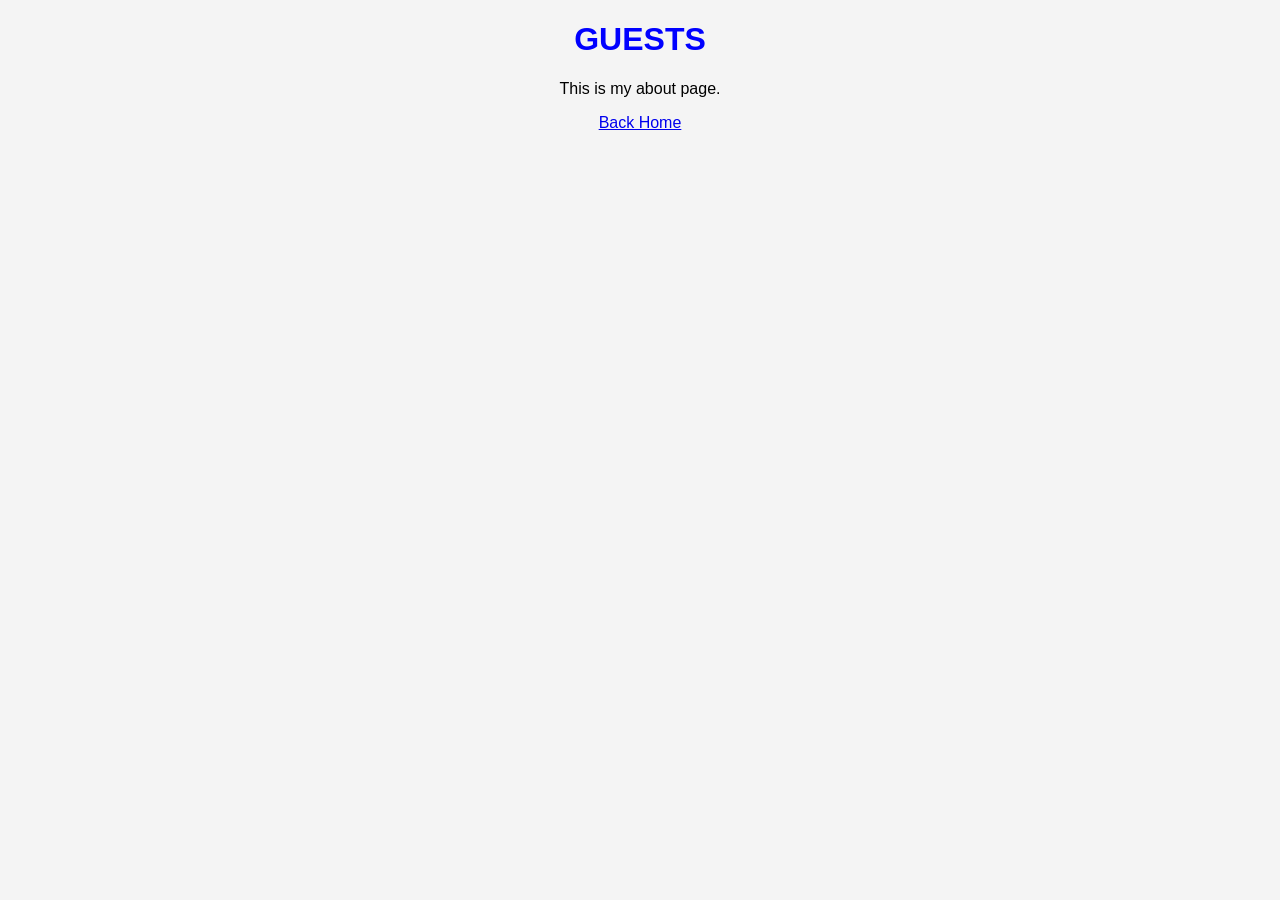
==== Guests.html @ 4d71aa8a "Add files via upload" ====
<!DOCTYPE html>
<html>
<head>
    <title>GUESTS</title>
    <link rel="stylesheet" href="style.css">
</head>
<body>
    <h1>GUESTS</h1>
    <p>This is my about page.</p>

    <a href="index.html" class="button">Back Home</a>
</body>
</html>
---- style.css ----
body {
    font-family: Arial;
    text-align: center;
    background-color: #f4f4f4;
}

h1 {
    color: blue;
}
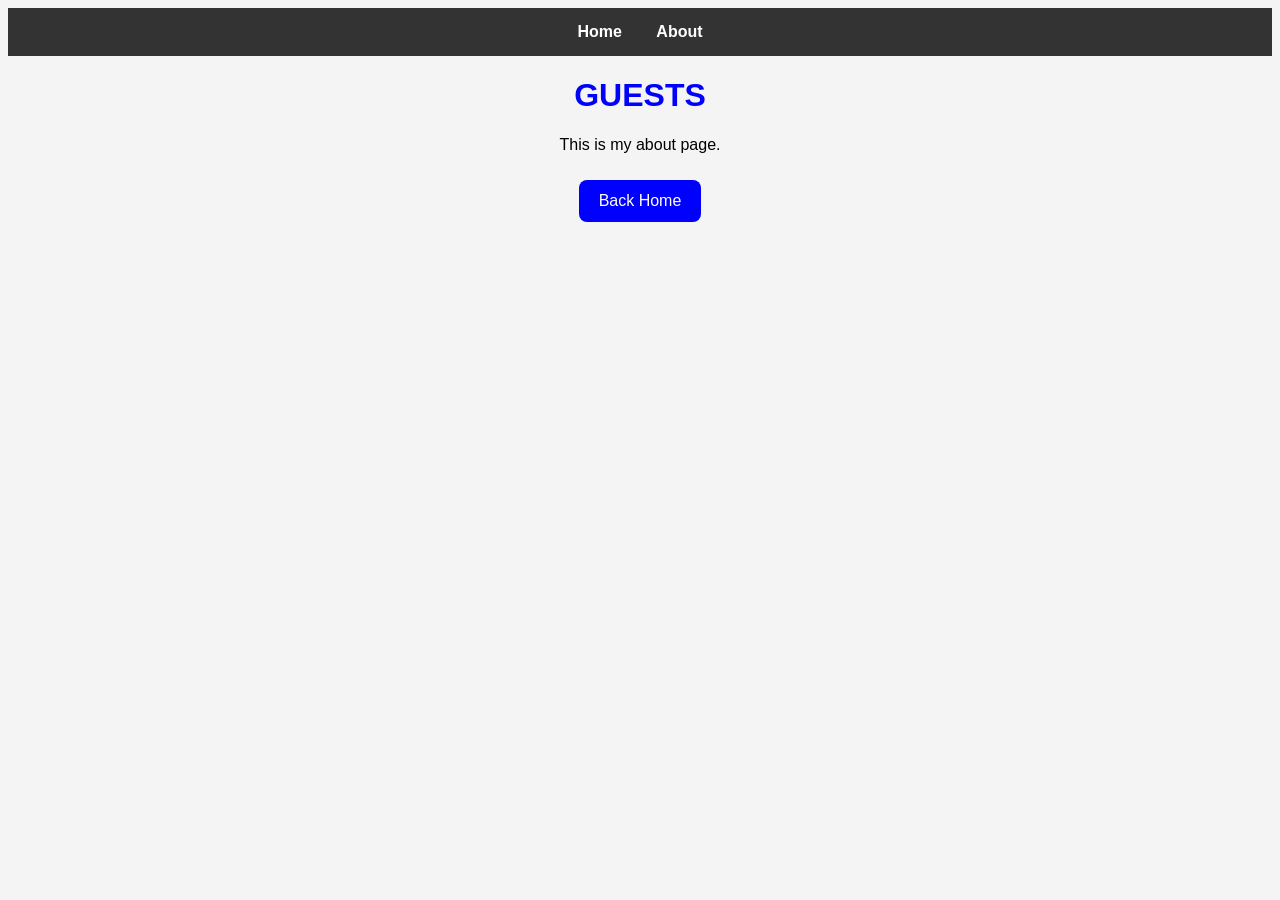
==== commit 22200e3c: "Update Guests.html" ====
--- a/Guests.html
+++ b/Guests.html
@@ -1,3 +1,7 @@
+<nav>
+    <a href="index.html">Home</a>
+    <a href="Guests.html">About</a>
+</nav>
 <!DOCTYPE html>
 <html>
 <head>
@@ -10,4 +14,4 @@
 
     <a href="index.html" class="button">Back Home</a>
 </body>
-</html>+</html>
--- a/style.css
+++ b/style.css
@@ -6,4 +6,34 @@
 
 h1 {
     color: blue;
-}+}
+.button {
+    display: inline-block;
+    padding: 12px 20px;
+    margin: 10px;
+    background-color: blue;
+    color: white;
+    text-decoration: none;
+    border-radius: 8px;
+    font-family: Arial;
+}
+
+.button:hover {
+    background-color: darkblue;
+}
+nav {
+    background-color: #333;
+    padding: 15px;
+    text-align: center;
+}
+
+nav a {
+    color: white;
+    margin: 0 15px;
+    text-decoration: none;
+    font-weight: bold;
+}
+
+nav a:hover {
+    text-decoration: underline;
+}
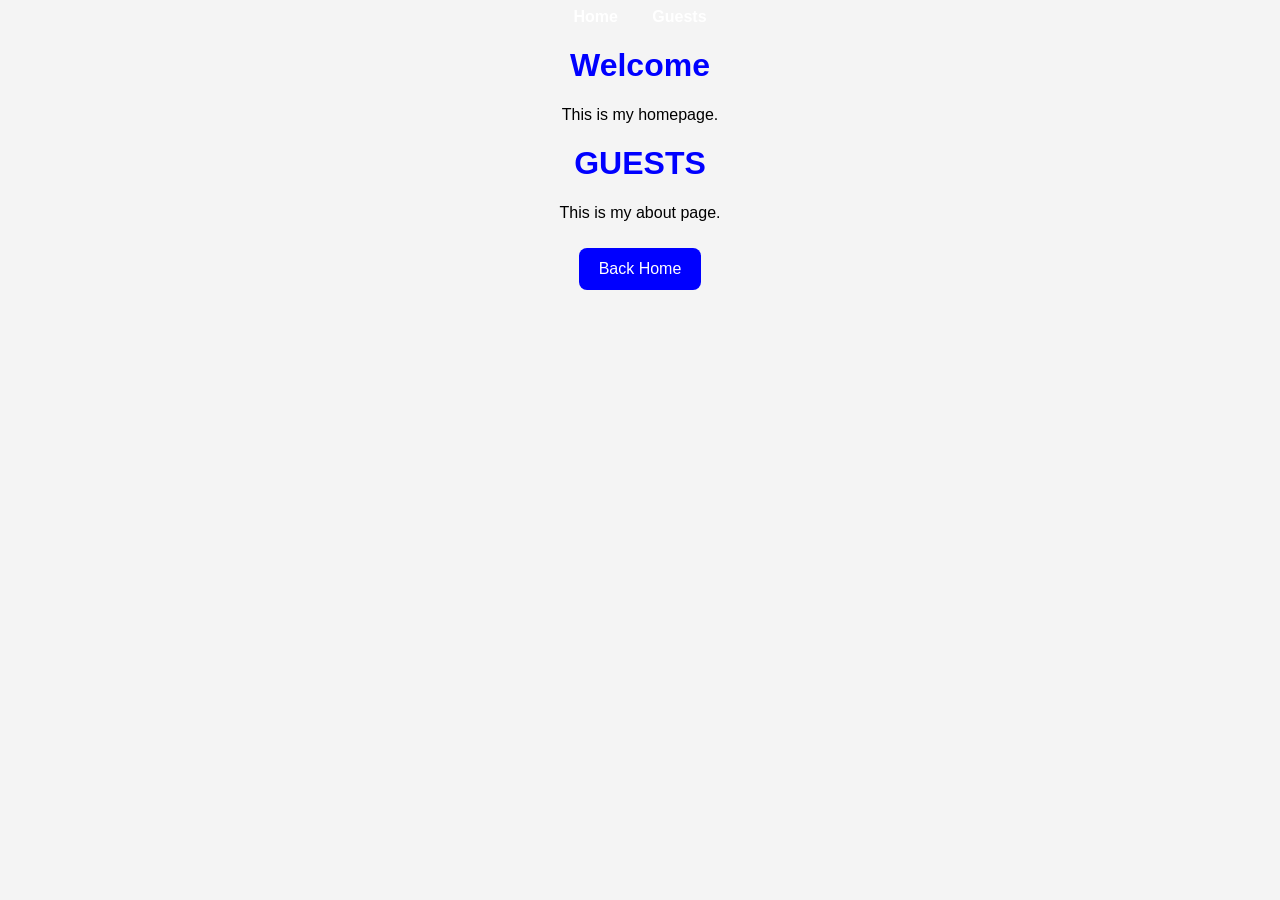
==== commit ed32e198: "Update Guests.html" ====
--- a/Guests.html
+++ b/Guests.html
@@ -1,7 +1,18 @@
-<nav>
-    <a href="index.html">Home</a>
-    <a href="Guests.html">About</a>
-</nav>
+<body>
+    <div class="container">
+        
+        <nav>
+            <a href="index.html">Home</a>
+            <a href="Guests.html">Guests</a>
+        </nav>
+
+        <main>
+            <h1>Welcome</h1>
+            <p>This is my homepage.</p>
+        </main>
+
+    </div>
+</body>
 <!DOCTYPE html>
 <html>
 <head>
--- a/style.css
+++ b/style.css
@@ -21,10 +21,13 @@
 .button:hover {
     background-color: darkblue;
 }
+
+//Navigation button
+
 nav {
     background-color: #333;
     padding: 15px;
-    text-align: center;
+    text-align: left;
 }
 
 nav a {
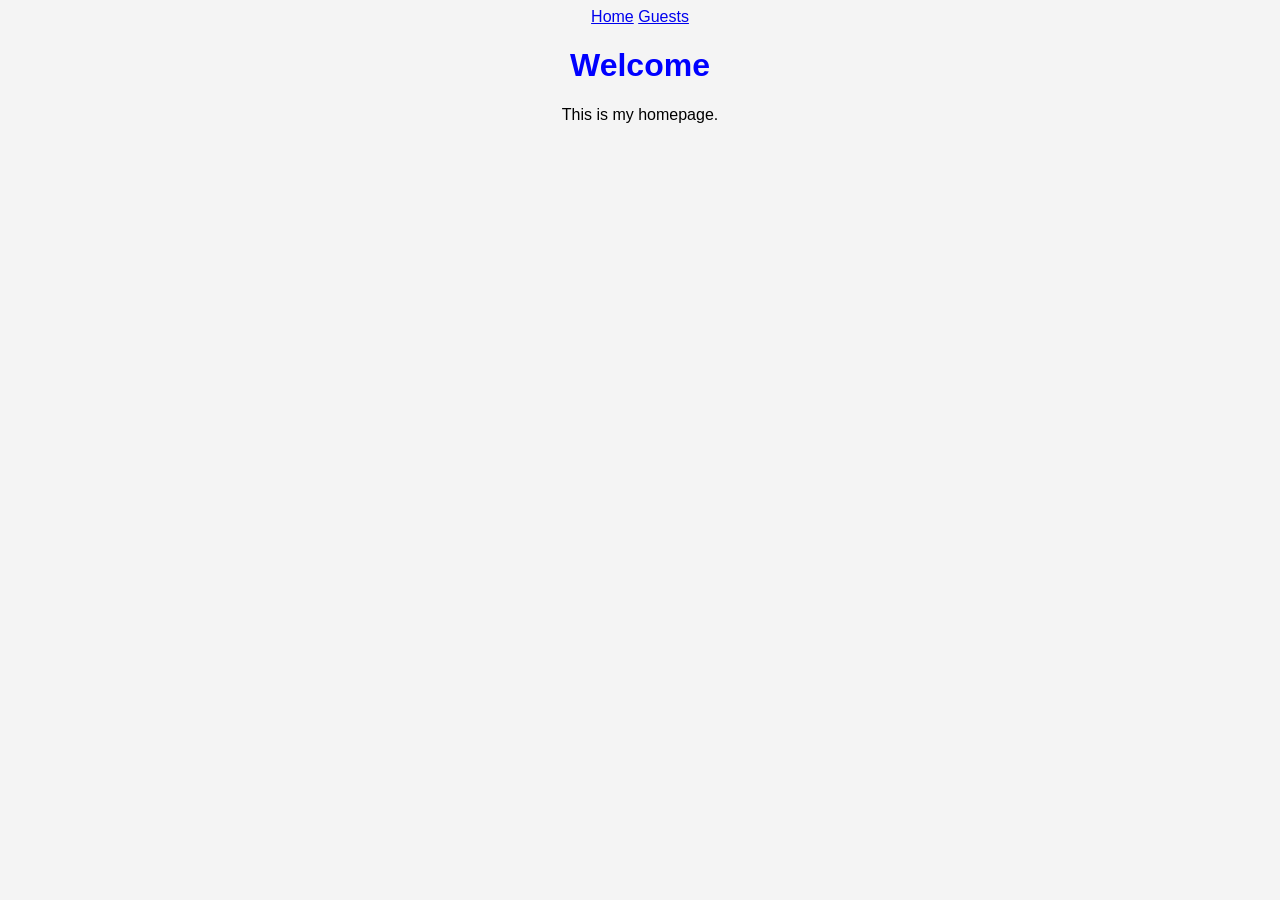
==== commit a2674f68: "Update Guests.html" ====
--- a/Guests.html
+++ b/Guests.html
@@ -1,3 +1,9 @@
+<!DOCTYPE html>
+<html>
+<head>
+    <title>GUESTS</title>
+    <link rel="stylesheet" href="style.css">
+</head>
 <body>
     <div class="container">
         
@@ -13,16 +19,4 @@
 
     </div>
 </body>
-<!DOCTYPE html>
-<html>
-<head>
-    <title>GUESTS</title>
-    <link rel="stylesheet" href="style.css">
-</head>
-<body>
-    <h1>GUESTS</h1>
-    <p>This is my about page.</p>
-
-    <a href="index.html" class="button">Back Home</a>
-</body>
 </html>
--- a/style.css
+++ b/style.css
@@ -24,19 +24,39 @@
 
 //Navigation button
 
-nav {
-    background-color: #333;
-    padding: 15px;
-    text-align: left;
+body {
+    margin: 0;
+    font-family: Arial;
 }
 
-nav a {
-    color: white;
-    margin: 0 15px;
-    text-decoration: none;
-    font-weight: bold;
+/* Layout container */
+.container {
+    display: flex;
 }
 
+/* Sidebar */
+nav {
+    width: 200px;
+    height: 100vh;
+    background-color: #333;
+    padding-top: 20px;
+}
+
+/* Links inside sidebar */
+nav a {
+    display: block;
+    color: white;
+    padding: 12px 20px;
+    text-decoration: none;
+}
+
+/* Hover effect */
 nav a:hover {
-    text-decoration: underline;
+    background-color: #575757;
 }
+
+/* Main content area */
+main {
+    flex: 1;
+    padding: 20px;
+}
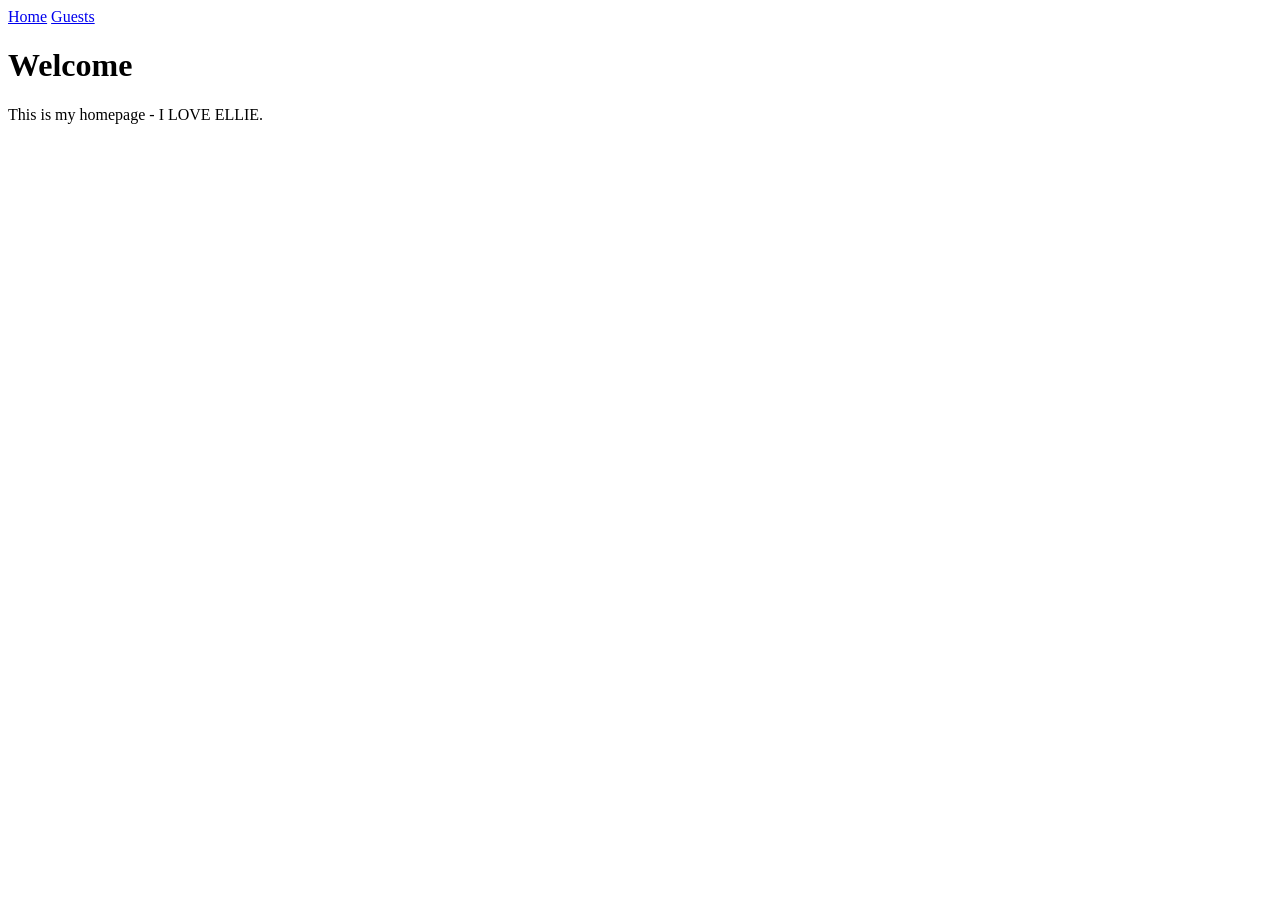
==== commit 4176bafe: "Update Guests.html" ====
--- a/Guests.html
+++ b/Guests.html
@@ -14,7 +14,7 @@
 
         <main>
             <h1>Welcome</h1>
-            <p>This is my homepage.</p>
+            <p>This is my homepage - I LOVE ELLIE.</p>
         </main>
 
     </div>
--- a/style.css
+++ b/style.css
@@ -1,29 +1,3 @@
-body {
-    font-family: Arial;
-    text-align: center;
-    background-color: #f4f4f4;
-}
-
-h1 {
-    color: blue;
-}
-.button {
-    display: inline-block;
-    padding: 12px 20px;
-    margin: 10px;
-    background-color: blue;
-    color: white;
-    text-decoration: none;
-    border-radius: 8px;
-    font-family: Arial;
-}
-
-.button:hover {
-    background-color: darkblue;
-}
-
-//Navigation button
-
 body {
     margin: 0;
     font-family: Arial;
